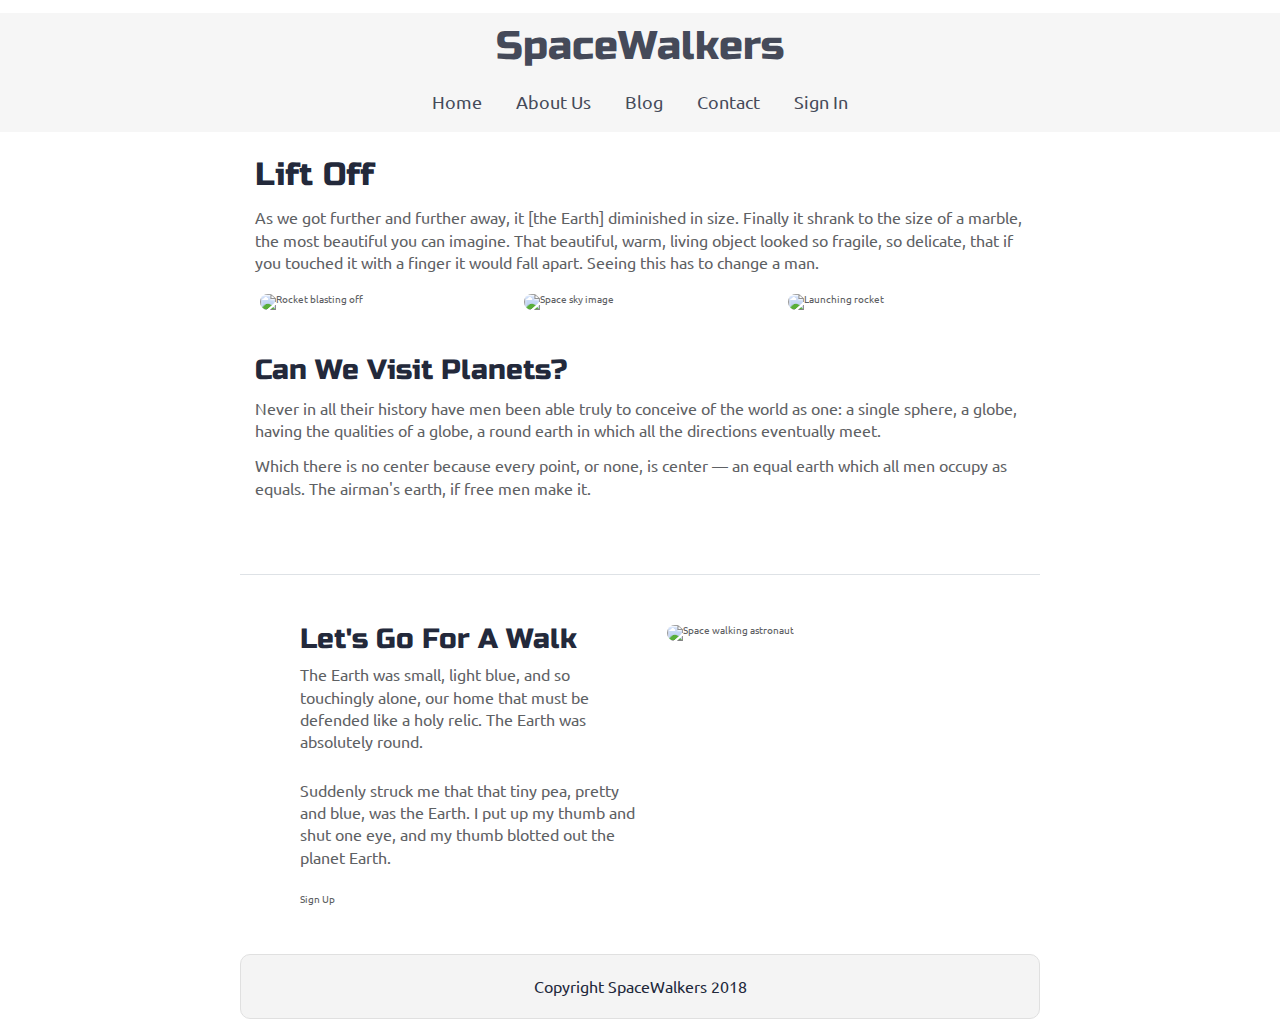
==== index.html @ adfb8143 "Updated Navigation bar" ====
<!doctype html>

<html lang="en">
<head>
  <meta charset="utf-8">
  <meta name="viewport" content="width=device-width, initial-scale=1.0">

  <title>SpaceWalkers</title>

  <link href="https://fonts.googleapis.com/css?family=Russo+One|Ubuntu" rel="stylesheet">
  <link href="css/index.css" rel="stylesheet">

  <!--[if lt IE 9]>
    <script src="https://cdnjs.cloudflare.com/ajax/libs/html5shiv/3.7.3/html5shiv.js"></script>
  <![endif]-->
</head>

<body>

 <!-- navigation code here -->

  <div class="top-nav">
    <div class="navi">
      <h1>SpaceWalkers</h1>
      <nav class="navigation">
        <a href="">Home</a>
        <a href="">About Us</a>
        <a href="">Blog</a>
        <a href="">Contact</a>
        <a href="">Sign In</a>
      </nav>
    </div>
  </div>

  <div class="container home">

    <header class="intro">
       <!-- image code here -->

      <h2>Lift Off</h2>
    
      <p>As we got further and further away, it [the Earth] diminished in size. Finally it shrank to the size of a marble, the most beautiful you can imagine. That beautiful, warm, living object looked so fragile, so delicate, that if you touched it with a finger it would fall apart. Seeing this has to change a man.</p>
    </header>

    <section class="space-images">
        <img src="img/blast.png" class="blast" alt="Rocket blasting off">
        <img src="img/sky.png" class="sky" alt="Space sky image">
        <img src="img/launch.png" class="launch" alt="Launching rocket">
    </section>
   
    <section class="visit-planets">
     
      <h3>Can We Visit Planets?</h3>
    
      <p>Never in all their history have men been able truly to conceive of the world as one: a single sphere, a globe, having the qualities of a globe, a round earth in which all the directions eventually meet.</p>
    
      <p>Which there is no center because every point, or none, is center — an equal earth which all men occupy as equals. The airman's earth, if free men make it.</p>
    </section>
    
    <section class="walk">
      <div class="walk-text">
        <h3>Let's Go For A Walk</h3>

        <p>The Earth was small, light blue, and so touchingly alone, our home that must be defended like a holy relic. The Earth was absolutely round.</p>
      
        <p>Suddenly struck me that that tiny pea, pretty and blue, was the Earth. I put up my thumb and shut one eye, and my thumb blotted out the planet Earth.</p>
      
        <div class="btn">
          Sign Up
        </div>
      </div>
      
      <div class="walk-img">
          <img src="img/space-walk.png" alt="Space walking astronaut">
      </div>

    </section>

    <footer>
      <p>Copyright SpaceWalkers 2018</p>
    </footer>

  </div>
</body>
</html>
---- css/index.css ----
/* http://meyerweb.com/eric/tools/css/reset/ 
   v2.0 | 20110126
   License: none (public domain)
*/
html,
body,
div,
span,
applet,
object,
iframe,
h1,
h2,
h3,
h4,
h5,
h6,
p,
blockquote,
pre,
a,
abbr,
acronym,
address,
big,
cite,
code,
del,
dfn,
em,
img,
ins,
kbd,
q,
s,
samp,
small,
strike,
strong,
sub,
sup,
tt,
var,
b,
u,
i,
center,
dl,
dt,
dd,
ol,
ul,
li,
fieldset,
form,
label,
legend,
table,
caption,
tbody,
tfoot,
thead,
tr,
th,
td,
article,
aside,
canvas,
details,
embed,
figure,
figcaption,
footer,
header,
hgroup,
menu,
nav,
output,
ruby,
section,
summary,
time,
mark,
audio,
video {
  margin: 0;
  padding: 0;
  border: 0;
  font-size: 100%;
  font: inherit;
  vertical-align: baseline;
}
/* HTML5 display-role reset for older browsers */
article,
aside,
details,
figcaption,
figure,
footer,
header,
hgroup,
menu,
nav,
section {
  display: block;
}
body {
  line-height: 1;
}
ol,
ul {
  list-style: none;
}
blockquote,
q {
  quotes: none;
}
blockquote:before,
blockquote:after,
q:before,
q:after {
  content: '';
  content: none;
}
table {
  border-collapse: collapse;
  border-spacing: 0;
}
* {
  box-sizing: border-box;
}
html {
  font-size: 62.5%;
}
html,
body {
  font-family: 'Ubuntu', sans-serif;
  color: #5E6164;
}
h1,
h2,
h3,
h4,
h5 {
  font-family: 'Russo One', sans-serif;
  color: #23293B;
}
h2 {
  font-size: 3.2rem;
}
h3 {
  font-size: 2.8rem;
}
p {
  font-size: 1.6rem;
  line-height: 1.4;
}
.container {
  max-width: 800px;
  width: 100%;
  margin: 0 auto;
}
.top-nav {
  display: flex;
  justify-content: space-between;
  align-items: center;
  background-color: #F6F6F6;
  margin: 1% 0 1% 0;
  width: 100%;
}
.top-nav .navi {
  display: flex;
  justify-content: space-between;
  align-items: center;
  flex-direction: column;
  width: 100%;
  padding-bottom: 1%;
}
.top-nav h1 {
  font-size: 4rem;
  color: #454A59;
  padding-bottom: 1.5%;
  padding-top: 1%;
}
.top-nav nav {
  display: flex;
  justify-content: space-between;
}
.top-nav a {
  font-size: 1.8rem;
  justify-content: space-between;
  text-decoration: none;
  color: #454A59;
  padding: 8px 17px;
}
footer {
  color: #22283B;
  background: #f4f4f4;
  padding: 20px 0;
  border: 1px double #e0e0e0;
  border-radius: 10px;
  display: flex;
  justify-content: center;
  align-items: center;
}
.home .intro h2 {
  padding: 15px;
}
.home .intro p {
  padding: 0 15px;
}
.home .space-images {
  display: flex;
  flex-wrap: wrap;
  width: 100%;
}
.home .space-images img {
  width: 28%;
  margin: 20px 2.5%;
  border-radius: 20px;
  height: 100%;
}
.home .visit-planets {
  padding: 15px;
}
.home .visit-planets h3 {
  margin-top: 11px;
}
.home .visit-planets p {
  margin-top: 13px;
}
.home .walk {
  margin-top: 60px;
  border-top: 1px solid #dee2e6;
  padding: 50px 60px;
  display: flex;
  justify-content: center;
}
.home .walk .walk-text {
  width: 50%;
}
.home .walk .walk-text h3 {
  margin-bottom: 10px;
}
.home .walk .walk-text p {
  margin-bottom: 26px;
}
.home .walk .walk-img {
  width: 46%;
  margin-left: 4%;
}
.home .walk .walk-img img {
  width: 100%;
  height: auto;
  border-radius: 10px;
}
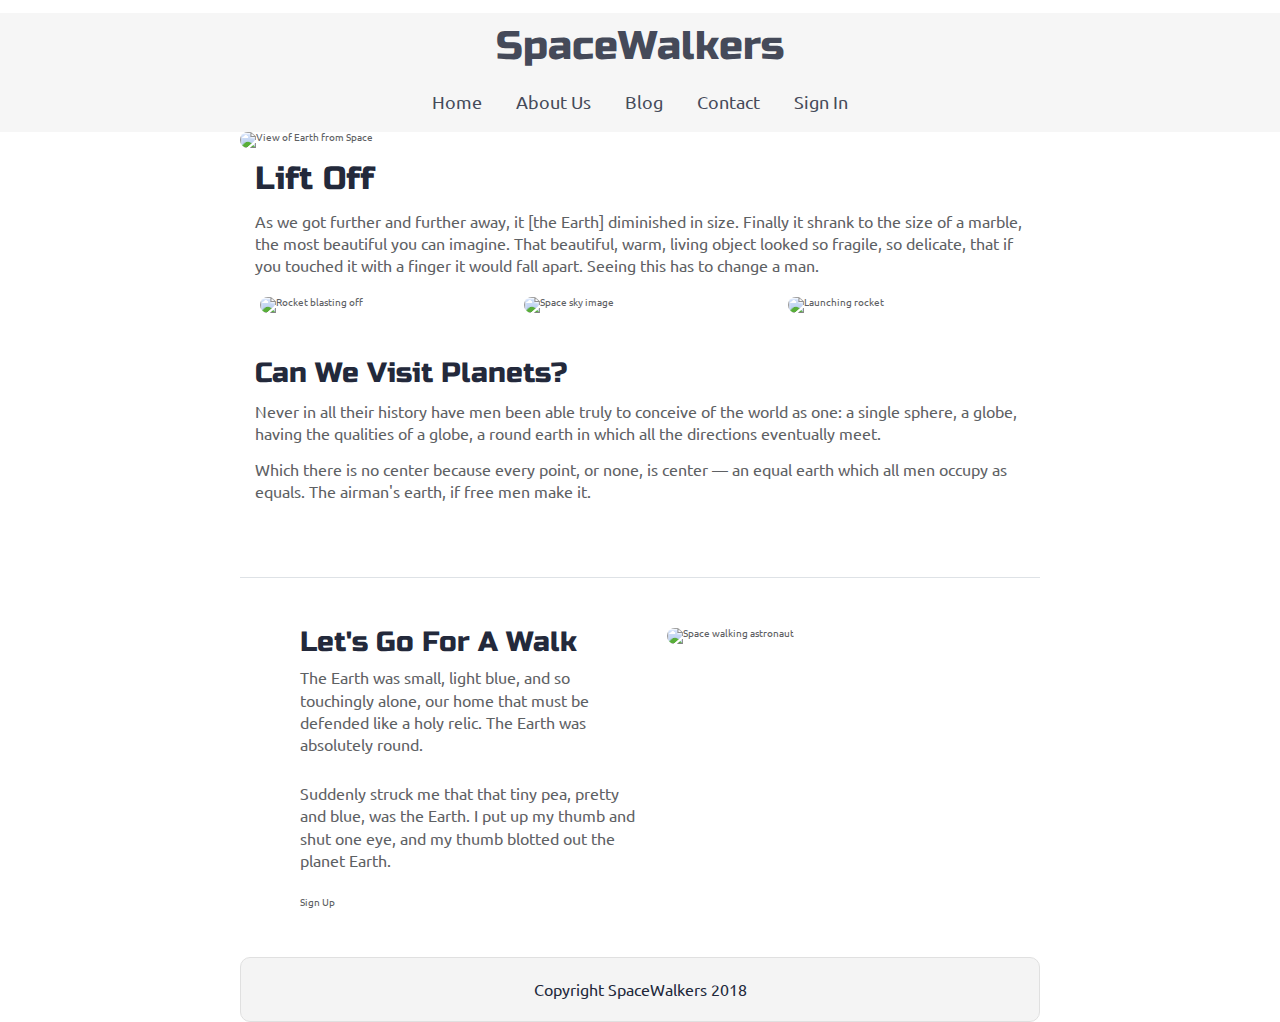
==== commit b7b19f51: "Updated header image" ====
--- a/index.html
+++ b/index.html
@@ -36,6 +36,7 @@
 
     <header class="intro">
        <!-- image code here -->
+      <span class="head-img"><img src="img/main-header.png" alt="View of Earth from Space" /></span>
 
       <h2>Lift Off</h2>
     
--- a/css/index.css
+++ b/css/index.css
@@ -165,7 +165,7 @@
   justify-content: space-between;
   align-items: center;
   background-color: #F6F6F6;
-  margin: 1% 0 1% 0;
+  margin: 1% 0 0% 0;
   width: 100%;
 }
 .top-nav .navi {
@@ -203,6 +203,11 @@
   justify-content: center;
   align-items: center;
 }
+.home .intro img {
+  border-radius: 8px;
+  margin-top: 0;
+  padding-top: 0;
+}
 .home .intro h2 {
   padding: 15px;
 }
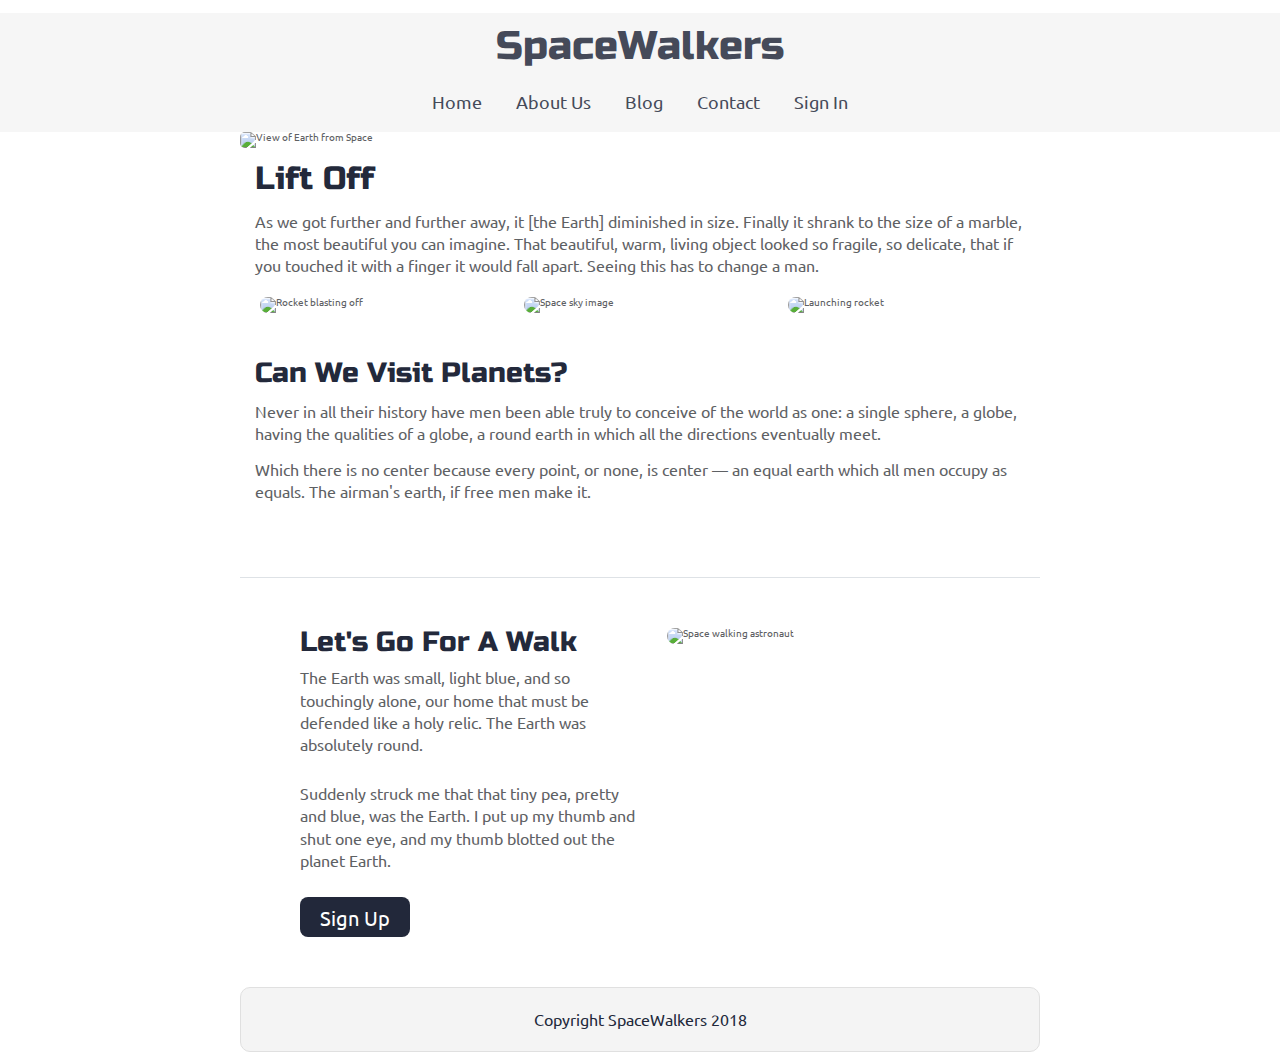
==== commit 0780bac9: "attempted some stretch goals" ====
--- a/index.html
+++ b/index.html
@@ -26,7 +26,7 @@
         <a href="">Home</a>
         <a href="">About Us</a>
         <a href="">Blog</a>
-        <a href="">Contact</a>
+        <a href="contact.html">Contact</a>
         <a href="">Sign In</a>
       </nav>
     </div>
--- a/css/index.css
+++ b/css/index.css
@@ -204,10 +204,15 @@
   align-items: center;
 }
 .home .intro img {
-  border-radius: 8px;
+  border-radius: 5px;
   margin-top: 0;
   padding-top: 0;
 }
+@media (max-width: 500px) {
+  .home .intro img {
+    width: 500px;
+  }
+}
 .home .intro h2 {
   padding: 15px;
 }
@@ -218,6 +223,22 @@
   display: flex;
   flex-wrap: wrap;
   width: 100%;
+}
+@media (max-width: 500px) {
+  .home .space-images .blast {
+    width: 100%;
+    margin: 5% 4%;
+  }
+}
+@media (max-width: 500px) {
+  .home .space-images .sky {
+    display: none;
+  }
+}
+@media (max-width: 500px) {
+  .home .space-images .launch {
+    display: none;
+  }
 }
 .home .space-images img {
   width: 28%;
@@ -241,21 +262,109 @@
   display: flex;
   justify-content: center;
 }
+@media (max-width: 500px) {
+  .home .walk {
+    margin-top: 25px;
+    flex-direction: column-reverse;
+    padding: 25px 10px 25px;
+  }
+}
 .home .walk .walk-text {
   width: 50%;
 }
+@media (max-width: 500px) {
+  .home .walk .walk-text {
+    width: 100%;
+    margin: 2%;
+    padding-right: 10px;
+  }
+}
 .home .walk .walk-text h3 {
   margin-bottom: 10px;
 }
+@media (max-width: 500px) {
+  .home .walk .walk-text h3 {
+    margin-top: 10px;
+  }
+}
 .home .walk .walk-text p {
   margin-bottom: 26px;
+}
+.home .walk .walk-text .btn {
+  font-size: 2rem;
+  cursor: pointer;
+  border-radius: 8px;
+  height: 40px;
+  width: 110px;
+  color: white;
+  background-color: #22283A;
+  text-align: center;
+  padding-top: 3%;
+}
+.home .walk .walk-text .btn:hover {
+  color: #22283A;
+  background-color: white;
+}
+@media (max-width: 500px) {
+  .home .walk .walk-text .btn {
+    width: 100%;
+    height: 60px;
+    padding-top: 4%;
+  }
 }
 .home .walk .walk-img {
   width: 46%;
   margin-left: 4%;
 }
+@media (max-width: 500px) {
+  .home .walk .walk-img {
+    width: 95%;
+    padding-right: 10px;
+  }
+}
 .home .walk .walk-img img {
   width: 100%;
   height: auto;
   border-radius: 10px;
 }
+#contact-pic {
+  display: flex;
+  justify-content: center;
+  position: relative;
+  margin-left: 20px;
+}
+#contact-pic img {
+  width: 200px;
+  height: 133px;
+  position: absolute;
+  -webkit-transition: opacity 1s ease-in-out;
+  -moz-transition: opacity 1s ease-in-out;
+  -o-transition: opacity 1s ease-in-out;
+  transition: opacity 1s ease-in-out;
+}
+#contact-pic img.top:hover {
+  opacity: 0;
+}
+#reach {
+  margin: 20% 20% 7%;
+  padding-left: 13%;
+}
+.table {
+  width: 100%;
+  line-height: 30px;
+  border: 1px solid dimgrey;
+  margin-bottom: 3%;
+}
+.table th {
+  font-size: 2.4rem;
+  text-align: center;
+  font-weight: bold;
+  padding-bottom: 2%;
+  background-color: gainsboro;
+  padding-top: 1.5%;
+}
+.table td {
+  font-size: 2rem;
+  text-align: center;
+  line-height: 40px;
+}
